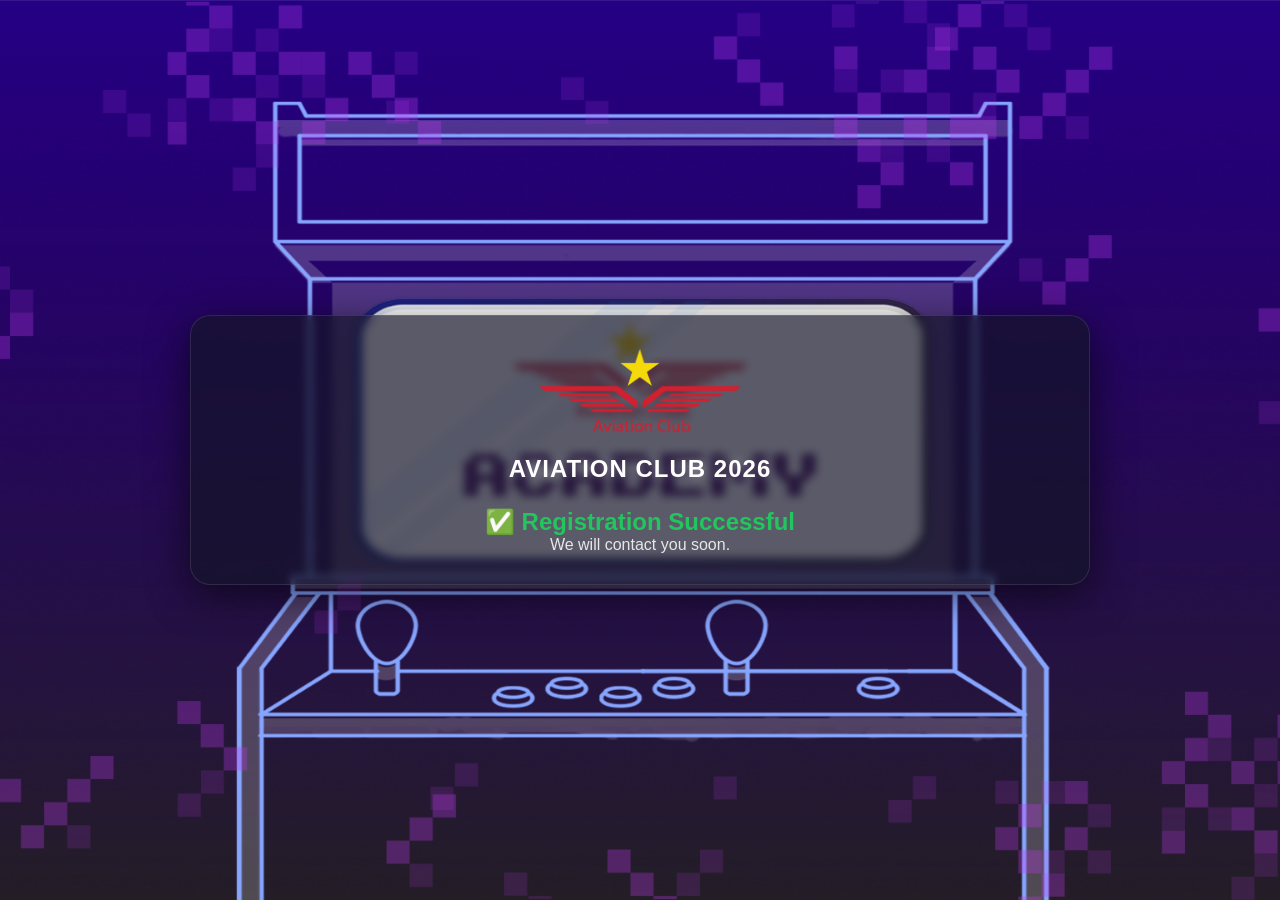
==== success.html @ e238ec5c "FinalBeforeDeploy" ====
<!DOCTYPE html>
<html lang="en">
<head>
    <meta charset="UTF-8">
    <meta name="viewport" content="width=device-width, initial-scale=1.0">
    <title>Document</title>
    <link rel="stylesheet" href="style.css">
</head>
<body>
    <div class="main-container">

  <div class="head-container">
    <img src="/Imgs/logo.png" class="Logo" alt="Logo"/>
    <h1>Aviation club 2026</h1>
  </div>

  <div class="form success-box">
    <h2>✅ Registration Successful</h2>
    <p>We will contact you soon.</p>

  </div>

</div>
</body>
</html>
---- style.css ----
* {
  margin: 0;
  padding: 0;
  box-sizing: border-box;
  font-family: "Segoe UI", sans-serif;
}

body {
  height: 100vh;
  background: url("/Imgs/Background.png") no-repeat center center/ cover;

  display: flex;
  justify-content: center;
  align-items: center;
  overflow: hidden;
}
h1 {
  font-family: 'Orbitron', sans-serif;
  font-weight: 700;
  letter-spacing: 2px;
  text-transform: uppercase;
  color: white;
  text-shadow: 0 0 10px rgba(255,255,255,0.3);
}
/* Main container (glass effect) */
.main-container {
    width: 100%;
  max-width: 900px;
  padding: 30px;
  border-radius: 20px;

  background: rgba(20, 20, 40, 0.7);
  backdrop-filter: blur(4px);

  border: 1px solid rgba(255, 255, 255, 0.1);
  box-shadow: 0 10px 40px rgba(0, 0, 0, 0.6);
}
.form{
    width: 100%;
    max-height: 53vh;
    overflow-y: scroll;
}


.head-container {
  text-align: center;
  margin-bottom: 25px;
}

.Logo {
  width: 200px;
  margin-bottom: 10px;
}

.head-container h1 {
  color: #ffffff;
  font-size: 24px;
  letter-spacing: 1px;
}

.input-container,
.gender-input-container {
  margin-bottom: 30px;
}

label {
  display: block;
  margin-bottom: 10px;
  color: #ddd;
  font-size: 20px;
}

/* Bigger radio buttons */
input[type="radio"] {
  accent-color: #9b5cff;
  width: 20px;
  height: 30px;
  cursor: pointer;
}
#departmentContainer {
  display: none;
}

/* Space between options */
.option-box {
  display: flex;
  gap: 40%; /* increase space between Male & Female */
  margin-top: 15px;
}

/* Align each option nicely */
.option-box div {
  display: flex;
  align-items: center;
  gap: 15px; /* space between circle and text */
  color: white;
  font-size: 15px;
}

input, select{
  width: 100%;
  padding: 12px;
  border-radius: 10px;

  border: 1px solid rgba(255, 255, 255, 0.2);
  background: rgba(255, 255, 255, 0.05);
  color: white;

  font-size: 20px;
  transition: 0.3s;
}
select {
  appearance: none;
  color: rgb(47, 47, 47);
    width: 100%;
  padding: 12px;
  border-radius: 10px;

  border: 1px solid rgba(255, 255, 255, 0.2);
  background: rgba(255, 255, 255, 0.05);
  color: white;

  font-size: 20px;
  transition: 0.3s;
}

/* Placeholder color */
input::placeholder {
  color: #aaa;
  
}

/* Focus effect */
input:focus,
select:focus {
  outline: none;
  border-color: #9b5cff;
  box-shadow: 0 0 8px rgba(155, 92, 255, 0.6);
}

/* Gender options
.option-box {
  display: flex;
  gap: 25px;
  margin-top: 5px;
}

.option-box div {
  display: flex;
  align-items: center;
  gap: 6px;
  color: white; */

button {
  width: 100%;
  padding: 14px;
  margin-top: 10px;

  border: none;
  border-radius: 12px;

  background: linear-gradient(45deg, #9b5cff, #6a11cb);
  color: white;

  font-size: 16px;
  font-weight: bold;
  cursor: pointer;
  transition: 0.3s;
}

button:hover {
  transform: scale(1.03);
  opacity: 0.9;
}


/* hide loader by default */
.loader {
  display: none;
  width: 18px;
  height: 18px;
  border: 3px solid white;
  border-top: 3px solid transparent;
  border-radius: 50%;
  animation: spin 0.8s linear infinite;
  margin: auto;
}
/*  Success Page  */
.success-box {
  text-align: center;
  gap: 20px;
}

.success-box h2 {
  color: #22c55e; /* green success */
}
.success-box p {
  color: #e7e7e7; /* green success */
}

.back-btn {
  display: inline-block;
  margin-top: 20px;
  padding: 10px 16px;
  background: #2563eb;
  color: white;
  text-decoration: none;
  border-radius: 8px;
}

/* animation */
@keyframes spin {
  to {
    transform: rotate(360deg);
  }
}

/* loading state */
#submitBtn.loading .btn-text {
  display: none;
}

#submitBtn.loading .loader {
  display: inline-block;
}

/* 📱 Responsive Design */



@media (max-width: 920px) {
body{
    padding: 0;
}
  .main-container {
    max-width: 95vw;
    margin: 0 ;
  }
}

@media (max-width: 640px) {
body{
    background: url("/Imgs/Backgroundsmall.png") no-repeat center center/ cover;
}

  .main-container {
    margin-top: 20px;
    padding: 20px;
  }

  .option-box {
    flex-direction: column;
    gap: 10px;
  }

  input,
  select {
    padding: 10px;
  }

  button {
    padding: 12px;
  }
}

/* width */
::-webkit-scrollbar {
  width: 8px;
}

/* track */
::-webkit-scrollbar-track {
  background: transparent;
}

/* handle */
::-webkit-scrollbar-thumb {
  background: linear-gradient(45deg, #9b5cff, #6a11cb);
}

/* hover */
::-webkit-scrollbar-thumb:hover {
  background: linear-gradient(45deg, #9b5cff, #6a11cb);
}
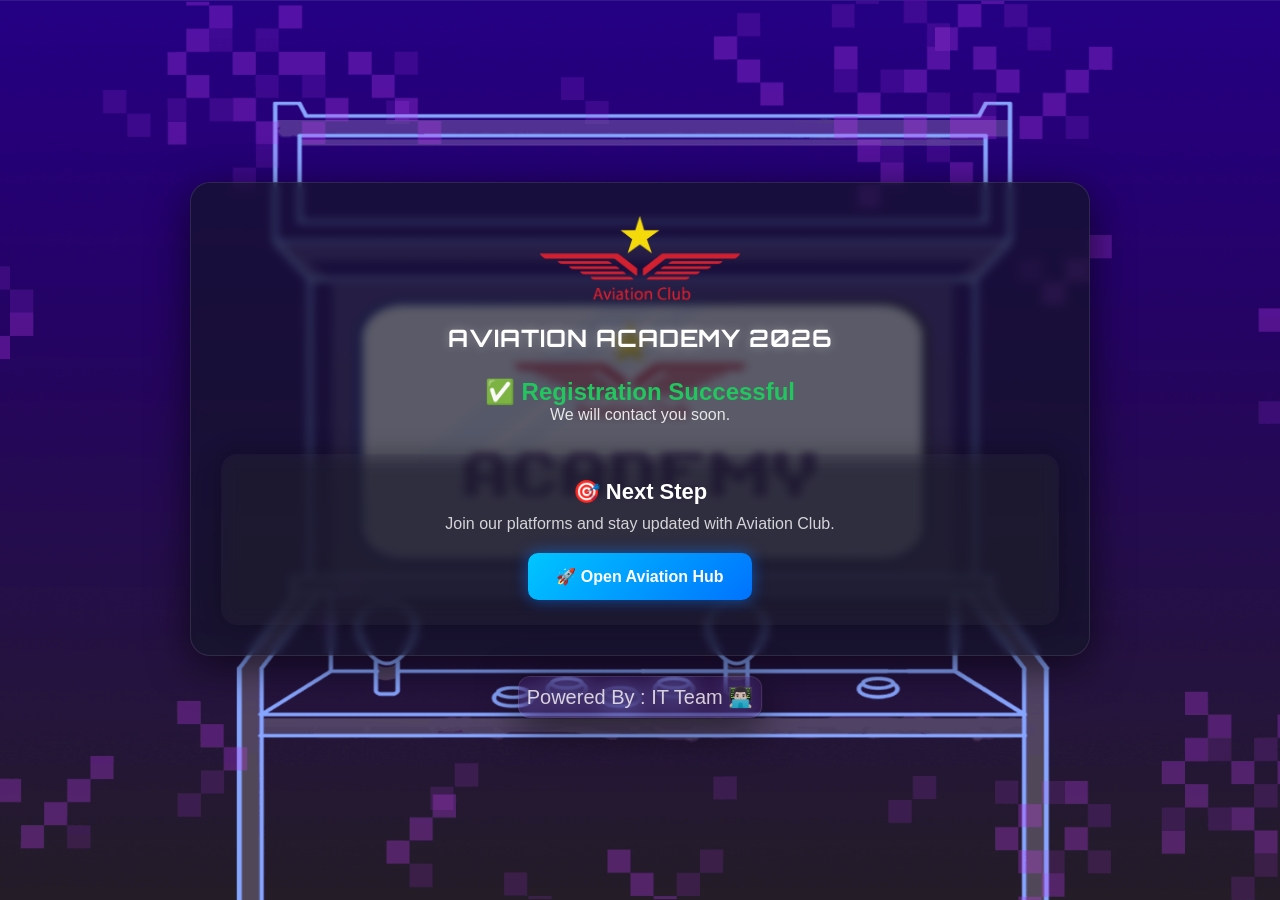
==== commit 78a03809: "FinalVersion" ====
--- a/success.html
+++ b/success.html
@@ -2,16 +2,18 @@
 <html lang="en">
 <head>
     <meta charset="UTF-8">
-    <meta name="viewport" content="width=device-width, initial-scale=1.0">
+    <meta name="viewport" content="width=device-width, initial-scale=1.0 viewport-fit=cover">
     <title>Document</title>
     <link rel="stylesheet" href="style.css">
+    <link href="https://fonts.googleapis.com/css2?family=Orbitron:wght@600;700&display=swap" rel="stylesheet">
+
 </head>
 <body>
     <div class="main-container">
 
   <div class="head-container">
     <img src="/Imgs/logo.png" class="Logo" alt="Logo"/>
-    <h1>Aviation club 2026</h1>
+    <h1>Aviation Academy 2026</h1>
   </div>
 
   <div class="form success-box">
@@ -20,6 +22,18 @@
 
   </div>
 
+<div class="next-step">
+  <h3>🎯 Next Step</h3>
+  <p>Join our platforms and stay updated with Aviation Club.</p>
+
+  <a href="https://solo.to/aviationasu" target="_blank" class="cta-btn">
+    🚀 Open Aviation Hub
+  </a>
 </div>
+
+
+</div>
+  <p class="footer">Powered By : IT Team 👨🏻‍💻 </p>
+
 </body>
 </html>
--- a/style.css
+++ b/style.css
@@ -4,12 +4,16 @@
   box-sizing: border-box;
   font-family: "Segoe UI", sans-serif;
 }
-
+html {
+  background-color: #3f284f;
+}
 body {
-  height: 100vh;
-  background: url("/Imgs/Background.png") no-repeat center center/ cover;
-
-  display: flex;
+   min-height: 100dvh; /* dynamic viewport height */
+  padding-bottom: env(safe-area-inset-bottom);
+
+  background: url("Imgs/Background.png") no-repeat center center/ cover fixed; ;
+  display: flex;
+  flex-direction: column;
   justify-content: center;
   align-items: center;
   overflow: hidden;
@@ -198,16 +202,48 @@
   color: #e7e7e7; /* green success */
 }
 
-.back-btn {
+.next-step {
+  margin-top: 30px;
+  padding: 25px;
+  border-radius: 16px;
+  background: rgba(150, 136, 136, 0.05);
+  backdrop-filter: blur(10px);
+  text-align: center;
+  color: white;
+  box-shadow: 0 0 25px rgba(0, 0, 0, 0.3);
+}
+
+.next-step h3 {
+  font-size: 22px;
+  margin-bottom: 10px;
+}
+
+.next-step p {
+  font-size: 16px;
+  opacity: 0.8;
+  margin-bottom: 20px;
+}
+
+/* 🔥 Button upgrade */
+.cta-btn {
   display: inline-block;
-  margin-top: 20px;
-  padding: 10px 16px;
-  background: #2563eb;
+  padding: 14px 28px;
+  font-size: 16px;
+  font-weight: 600;
   color: white;
   text-decoration: none;
-  border-radius: 8px;
-}
-
+  border-radius: 10px;
+
+  background: linear-gradient(135deg, #00c6ff, #0072ff);
+  box-shadow: 0 0 15px rgba(0, 114, 255, 0.6);
+
+  transition: all 0.3s ease;
+}
+
+.cta-btn:hover {
+  transform: translateY(-3px) scale(1.05);
+  box-shadow: 0 0 25px rgba(0, 114, 255, 0.9);
+}
 /* animation */
 @keyframes spin {
   to {
@@ -224,8 +260,23 @@
   display: inline-block;
 }
 
+
 /* 📱 Responsive Design */
 
+.footer {
+  text-align: center;
+  margin-top: 20px;
+  font-size: 25px;
+  color: rgba(255, 249, 249, 0.8);
+  font-family: "Segoe UI", sans-serif;
+  background-color: rgba(122, 17, 154, 0.1);
+    backdrop-filter: blur(12px);
+
+  border: 1px solid rgba(255, 255, 255, 0.1);
+  border-radius: 12px;
+  padding: 10px;
+  box-shadow: 0 10px 40px rgba(0, 0, 0, 0.6);
+}
 
 
 @media (max-width: 920px) {
@@ -238,15 +289,27 @@
   }
 }
 
+@media (max-height: 630px) {
+    body {
+        overflow-y: scroll;
+    }
+    .form {
+        max-height: none;
+
+    }
+}
 @media (max-width: 640px) {
 body{
-    background: url("/Imgs/Backgroundsmall.png") no-repeat center center/ cover;
+    background: url("Imgs/Backgroundsmall.png") no-repeat center center/ cover ; 
 }
 
   .main-container {
     margin-top: 20px;
     padding: 20px;
   }
+  .form {
+    max-height: 40vh;
+  }
 
   .option-box {
     flex-direction: column;
@@ -281,4 +344,8 @@
 /* hover */
 ::-webkit-scrollbar-thumb:hover {
   background: linear-gradient(45deg, #9b5cff, #6a11cb);
-}+}
+ .footer {
+    font-size: 20px;
+    padding: 8px;
+  }
